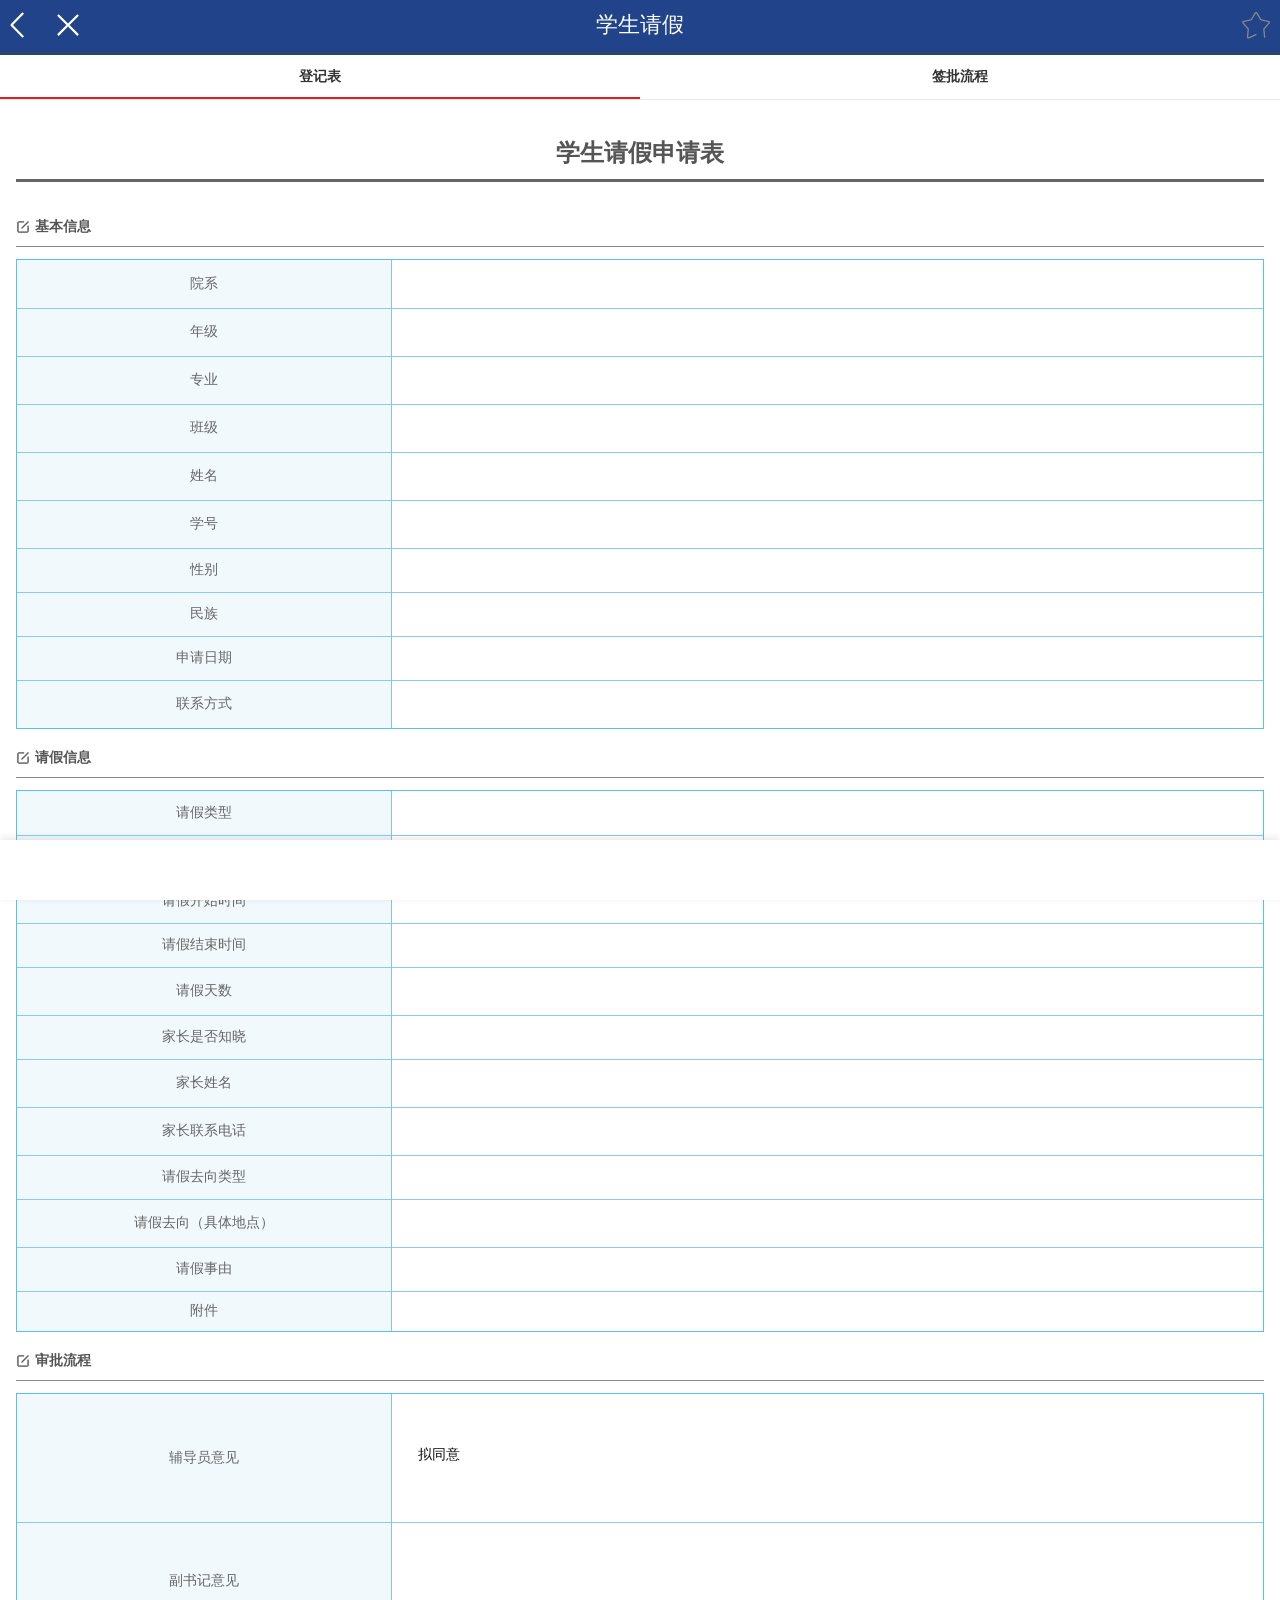
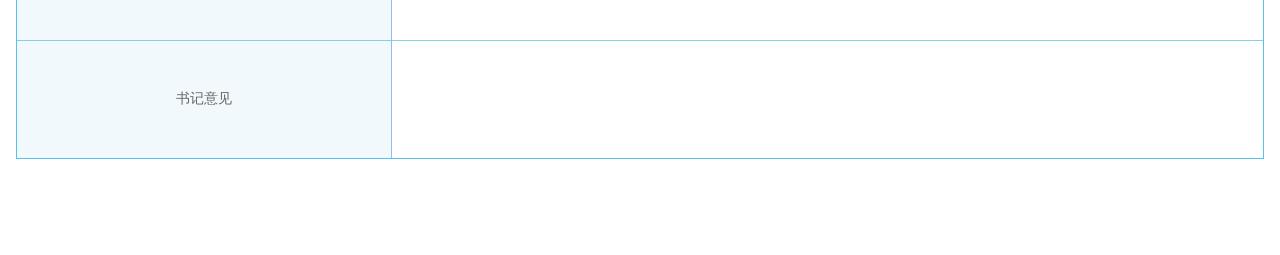
==== next.html @ 5f2c91a1 "Add files via upload" ====
<!DOCTYPE html>
<html lang="zh-CN">
<head>
    <meta charset="UTF-8">
    <meta name="viewport" content="width=device-width, initial-scale=1.0">
    <title>学生请假申请表</title>
    <link rel="stylesheet" href="next.css">
</head>
<body>
    <div class="leave-header">
        <span class="back-icon"><svg xmlns="http://www.w3.org/2000/svg" width="36" height="36" viewBox="0 0 12 24"><path fill="currentColor" fill-rule="evenodd" d="M10 19.438L8.955 20.5l-7.666-7.79a1.02 1.02 0 0 1 0-1.42L8.955 3.5L10 4.563L2.682 12z"></path></svg></span>
        <span class="close-icon"><svg xmlns="http://www.w3.org/2000/svg" width="36" height="36" viewBox="0 0 24 24"><defs><path id="SVG0kegTdID" fill="currentColor" d="M8 6.943L1.807.75L.75 1.807L6.943 8L.75 14.193l1.057 1.057L8 9.057l6.193 6.193l1.057-1.057L9.057 8l6.193-6.193L14.193.75z"></path></defs><use fill-rule="evenodd" href="#SVG0kegTdID" transform="translate(4 4)"></use></svg></span>
        <span class="star-icon"><svg xmlns="http://www.w3.org/2000/svg" width="32" height="32" viewBox="0 0 1024 1024" aria-hidden="true"><g transform="translate(0 896) scale(1 -1)"><path fill="currentColor" d="M950 439Q969 462 961.5 484.5Q954 507 925 515L682 570L554 785Q538 811 514 811Q490 811 474 785L346 570L103 515Q73 507 66 484.5Q59 462 78 439L242 251L220 2Q218 -29 237 -42.5Q256 -56 284 -45L522 57Q530 61 533 68.5Q536 76 532.5 84.5Q529 93 521.5 96Q514 99 505 96L268 -6Q263 -9 262 -8Q261 -7 262 -2L286 265L110 467Q106 471 106.5 471.5Q107 472 112 473L373 533L510 763Q513 768 514 768Q515 768 517 763L654 533L916 473Q921 472 921 471.5Q921 471 918 467L741 265L766 -2Q767 -11 773.5 -16.5Q780 -22 789 -21Q798 -20 803.5 -13.5Q809 -7 808 2L785 251Z"></path></g></svg></span>
        <div class="leave-title">学生请假</div>
    </div>

    <div class="leave-tabs">
        <div class="tab-btn tab-left active">登记表</div>
        <div class="tab-btn tab-right">签批流程</div>
    </div>

    <div class="leave-form-wrap">
        <div class="form-title">学生请假申请表</div>
        
        <!-- 基本信息 -->
        <div class="section-title">
            <span class="edit-icon">
                <svg xmlns="http://www.w3.org/2000/svg" width="14" height="14" viewBox="0 0 1024 1024" aria-hidden="true" style="display:inline-block;vertical-align:middle;">
                    <g transform="translate(0 896) scale(1 -1)">
                        <path fill="#555" stroke="#555" stroke-width="36" stroke-linejoin="round" paint-order="stroke fill" d="M863 780Q869 786 877 788.5Q885 791 893.5 788.5Q902 786 908 780Q914 774 916.5 765.5Q919 757 916.5 749Q914 741 908 735L455 282Q446 273 433 273Q420 273 410.5 282.5Q401 292 401 305Q401 318 410 327ZM853 448Q853 461 862.5 470.5Q872 480 885.5 480Q899 480 908 470.5Q917 461 917 448V96Q917 64 901.5 37Q886 10 859 -5.5Q832 -21 800 -21H224Q192 -21 165 -5.5Q138 10 122.5 37Q107 64 107 96V672Q107 704 122.5 731Q138 758 165 773.5Q192 789 224 789H565Q579 789 588 780Q597 771 597 757.5Q597 744 588 734.5Q579 725 565 725H224Q202 725 186.5 709.5Q171 694 171 672V96Q171 74 186.5 58.5Q202 43 224 43H800Q822 43 837.5 58.5Q853 74 853 96Z">
                        </path>
                    </g>
                </svg>
            </span>
            <span>基本信息</span>
        </div>
        <div class="leave-form-card">
            <table class="form-table">
                <tr class="taller-row">
                    <td class="form-label">院系</td>
                    <td class="form-content" id="department"></td>
                </tr>
                <tr class="taller-row">
                    <td class="form-label">年级</td>
                    <td class="form-content" id="grade"></td>
                </tr>
                <tr class="taller-row">
                    <td class="form-label">专业</td>
                    <td class="form-content" id="major"></td>
                </tr>
                <tr class="taller-row">
                    <td class="form-label">班级</td>
                    <td class="form-content" id="class"></td>
                </tr>
                <tr class="taller-row">
                    <td class="form-label">姓名</td>
                    <td class="form-content" id="name"></td>
                </tr>
                <tr class="taller-row">
                    <td class="form-label">学号</td>
                    <td class="form-content" id="studentId"></td>
                </tr>
                <tr>
                    <td class="form-label">性别</td>
                    <td class="form-content" id="gender"></td>
                </tr>
                <tr>
                    <td class="form-label">民族</td>
                    <td class="form-content" id="ethnicity"></td>
                </tr>
                <tr>
                    <td class="form-label">申请日期</td>
                    <td class="form-content" id="applyDate"></td>
                </tr>
                <tr class="taller-row">
                    <td class="form-label">联系方式</td>
                    <td class="form-content" id="phone"></td>
                </tr>
            </table>
        </div>

        <!-- 请假信息 -->
        <div class="section-title">
            <span class="edit-icon">
                <svg xmlns="http://www.w3.org/2000/svg" width="14" height="14" viewBox="0 0 1024 1024" aria-hidden="true" style="display:inline-block;vertical-align:middle;">
                    <g transform="translate(0 896) scale(1 -1)">
                        <path fill="#555" stroke="#555" stroke-width="36" stroke-linejoin="round" paint-order="stroke fill" d="M863 780Q869 786 877 788.5Q885 791 893.5 788.5Q902 786 908 780Q914 774 916.5 765.5Q919 757 916.5 749Q914 741 908 735L455 282Q446 273 433 273Q420 273 410.5 282.5Q401 292 401 305Q401 318 410 327ZM853 448Q853 461 862.5 470.5Q872 480 885.5 480Q899 480 908 470.5Q917 461 917 448V96Q917 64 901.5 37Q886 10 859 -5.5Q832 -21 800 -21H224Q192 -21 165 -5.5Q138 10 122.5 37Q107 64 107 96V672Q107 704 122.5 731Q138 758 165 773.5Q192 789 224 789H565Q579 789 588 780Q597 771 597 757.5Q597 744 588 734.5Q579 725 565 725H224Q202 725 186.5 709.5Q171 694 171 672V96Q171 74 186.5 58.5Q202 43 224 43H800Q822 43 837.5 58.5Q853 74 853 96Z">
                        </path>
                    </g>
                </svg>
            </span>
            <span>请假信息</span>
        </div>
        <div class="leave-form-card">
            <table class="form-table">
                <tr>
                    <td class="form-label">请假类型</td>
                    <td class="form-content" id="leaveType"></td>
                </tr>
                <tr>
                    <td class="form-label">是否代请假</td>
                    <td class="form-content" id="proxyLeave"></td>
                </tr>
                <tr>
                    <td class="form-label">请假开始时间</td>
                    <td class="form-content" id="startDate"></td>
                </tr>
                <tr>
                    <td class="form-label">请假结束时间</td>
                    <td class="form-content" id="endDate"></td>
                </tr>
                <tr class="taller-row">
                    <td class="form-label">请假天数</td>
                    <td class="form-content" id="leaveDays"></td>
                </tr>
                <tr>
                    <td class="form-label">家长是否知晓</td>
                    <td class="form-content" id="parentKnow"></td>
                </tr>
                <tr class="taller-row">
                    <td class="form-label">家长姓名</td>
                    <td class="form-content" id="parentName"></td>
                </tr>
                <tr class="taller-row">
                    <td class="form-label">家长联系电话</td>
                    <td class="form-content" id="parentPhone"></td>
                </tr>
                <tr>
                    <td class="form-label">请假去向类型</td>
                    <td class="form-content" id="destinationType"></td>
                </tr>
                <tr class="taller-row">
                    <td class="form-label">请假去向（具体地点）</td>
                    <td class="form-content" id="destination"></td>
                </tr>
                <tr>
                    <td class="form-label">请假事由</td>
                    <td class="form-content" id="reason"></td>
                </tr>
                <tr class="shorter-row">
                    <td class="form-label">附件</td>
                    <td class="form-content" id="attachment"></td>
                </tr>
            </table>
        </div>

        <!-- 审批流程 -->
        <div class="section-title">
            <span class="edit-icon">
                <svg xmlns="http://www.w3.org/2000/svg" width="14" height="14" viewBox="0 0 1024 1024" aria-hidden="true" style="display:inline-block;vertical-align:middle;">
                    <g transform="translate(0 896) scale(1 -1)">
                        <path fill="#555" stroke="#555" stroke-width="36" stroke-linejoin="round" paint-order="stroke fill" d="M863 780Q869 786 877 788.5Q885 791 893.5 788.5Q902 786 908 780Q914 774 916.5 765.5Q919 757 916.5 749Q914 741 908 735L455 282Q446 273 433 273Q420 273 410.5 282.5Q401 292 401 305Q401 318 410 327ZM853 448Q853 461 862.5 470.5Q872 480 885.5 480Q899 480 908 470.5Q917 461 917 448V96Q917 64 901.5 37Q886 10 859 -5.5Q832 -21 800 -21H224Q192 -21 165 -5.5Q138 10 122.5 37Q107 64 107 96V672Q107 704 122.5 731Q138 758 165 773.5Q192 789 224 789H565Q579 789 588 780Q597 771 597 757.5Q597 744 588 734.5Q579 725 565 725H224Q202 725 186.5 709.5Q171 694 171 672V96Q171 74 186.5 58.5Q202 43 224 43H800Q822 43 837.5 58.5Q853 74 853 96Z">
                        </path>
                    </g>
                </svg>
            </span>
            <span>审批流程</span>
        </div>
        <div class="leave-form-card">
            <table class="form-table approval-table">
                <tr class="counselor-row">
                    <td class="form-label">辅导员意见</td>
                    <td class="form-content">
                        <span id="counselorOpinion">拟同意</span>
                        <div class="counselor-info">
                            <span id="counselorDepartment"></span>
                            <span id="counselorNameDisplay"></span>
                            <span id="counselorDate"></span>
                        </div>
                    </td>
                </tr>
                <tr class="approval-row">
                    <td class="form-label">副书记意见</td>
                    <td class="form-content"></td>
                </tr>
                <tr class="approval-row">
                    <td class="form-label">书记意见</td>
                    <td class="form-content"></td>
                </tr>
            </table>
        </div>

        <div style="height: 80px;"></div>
    </div>

    <div class="fixed-bottom">
    </div>

    <script src="next.js"></script>
</body>
</html>
---- next.css ----
* {
    margin: 0;
    padding: 0;
    box-sizing: border-box;
    font-family: "PingFang SC", "Microsoft YaHei", sans-serif;
}

body {
    background-color: #ffffff;
    padding-top: 101px;
}

.leave-header {
    background-color: #204389;
    color: white;
    position: fixed;
    top: 0;
    left: 0;
    right: 0;
    height: 50px;
    z-index: 100;
}

.leave-header .leave-title {
    font-size: 22px;
    font-weight: 400;
    line-height: 50px;
    position: absolute;
    text-align: center;
    right: 30px;
    left: 30px;
}

.back-icon {
    position: absolute;
    left: 0px;
    top: 50%;
    transform: translateY(-50%);
    cursor: pointer;
    display: flex;
    align-items: center;
    z-index: 10;
}

.close-icon {
    position: absolute;
    left: 50px;
    top: 50%;
    transform: translateY(-50%);
    cursor: pointer;
    display: flex;
    align-items: center;
    z-index: 10;
}

.star-icon {
    position: absolute;
    right: 8px;
    top: 50%;
    transform: translateY(-50%);
    display: flex;
    align-items: center;
    z-index: 10;
    color: #888888;
}

.leave-tabs {
    display: flex;
    background-color: white;
    border-top: 5px solid #27437d;
    border-bottom: 1px solid #e8e8e8;
    position: fixed;
    top: 50px;
    left: 0;
    right: 0;
    z-index: 99;
}

.tab-btn {
    flex: 1;
    text-align: center;
    padding: 13px 0;
    font-size: 14px;
    color: #333;
    font-weight: bold;
    cursor: pointer;
}

.tab-btn.active {
    color: #333;
    font-weight: bold;
}

.tab-left.active::after {
    content: "";
    position: absolute;
    bottom: 0;
    left: 0;
    width: 50%;
    height: 1.8px;
    background-color: #d92121;
}

.tab-right.active::after {
    content: "";
    position: absolute;
    bottom: 0;
    left: 50%;
    width: 50%;
    height: 1.8px;
    background-color: #d92121;
}

.leave-form-wrap {
    padding: 16px;
}

.form-title {
    text-align: center;
    font-size: 24px;
    font-weight: bold;
    color: #555;
    padding: 20px 0 10px;
    margin-bottom: 16px;
    border-bottom: 3px solid #666;
}

.section-title {
    font-size: 14px;
    font-weight: bold;
    color: #555;
    padding: 20px 0 10px;
    border-bottom: 1px solid #888;
    display: flex;
    align-items: center;
    gap: 5px;
    margin-bottom: 12px;
}

.edit-icon {
    display: flex;
    align-items: center;
    justify-content: center;
}

.leave-form-card {
    background-color: white;
    border: 1px solid #56c3ef;
    border-radius: 0;
    margin-bottom: 0px;
}

.form-table {
    width: 100%;
    border-collapse: collapse;
}

.form-table tr {
    border-bottom: 1px solid #87ceeb;
}

.form-table tr:last-child {
    border-bottom: none;
}

.form-label {
    width: 30.08%;
    min-width: 120px;
    background-color: #f2f9fd;
    padding: 0 16px;
    font-size: 14px;
    color: #666;
    text-align: center;
    border-right: 1px solid #8abff4;
    vertical-align: middle;
    height: 44px;
}

.form-content {
    padding: 0 6px;
    font-size: 14px;
    color: #111;
    position: relative;
    vertical-align: middle;
    height: 44px;
}

.taller-row .form-label,
.taller-row .form-content {
    height: 48px;
}

.shorter-row .form-label,
.shorter-row .form-content {
    height: 40px;
}

.counselor-row .form-label,
.counselor-row .form-content {
    height: 128px;
}

.approval-row .form-label,
.approval-row .form-content {
    height: 118px;
}

.approval-table .form-content {
    padding: 0 6px;
}

.counselor-info {
    display: flex;
    flex-direction: column;
    align-items: flex-end;
    margin-top: 5px;
    font-size: 14px;
    color: #444;
}

#counselorOpinion {
    display: block;
    margin-top: 0px;
    padding-left: 20px;
}

.fixed-bottom {
    position: fixed;
    bottom: 0;
    left: 0;
    right: 0;
    background-color: white;
    padding: 30px;
    display: flex;
    justify-content: flex-end;
    box-shadow: 0 -2px 8px rgba(0, 0, 0, 0.1);
}

.btn-back {
    background-color: #54a7e7;
    color: white;
    border: none;
    padding: 0 24px;
    height: 40px;
    line-height: 40px;
    border-radius: 100px;
    font-size: 16px;
    cursor: pointer;
    margin-right: 20px;
}

.btn-back:hover {
    background-color: #3d7fc4;
}
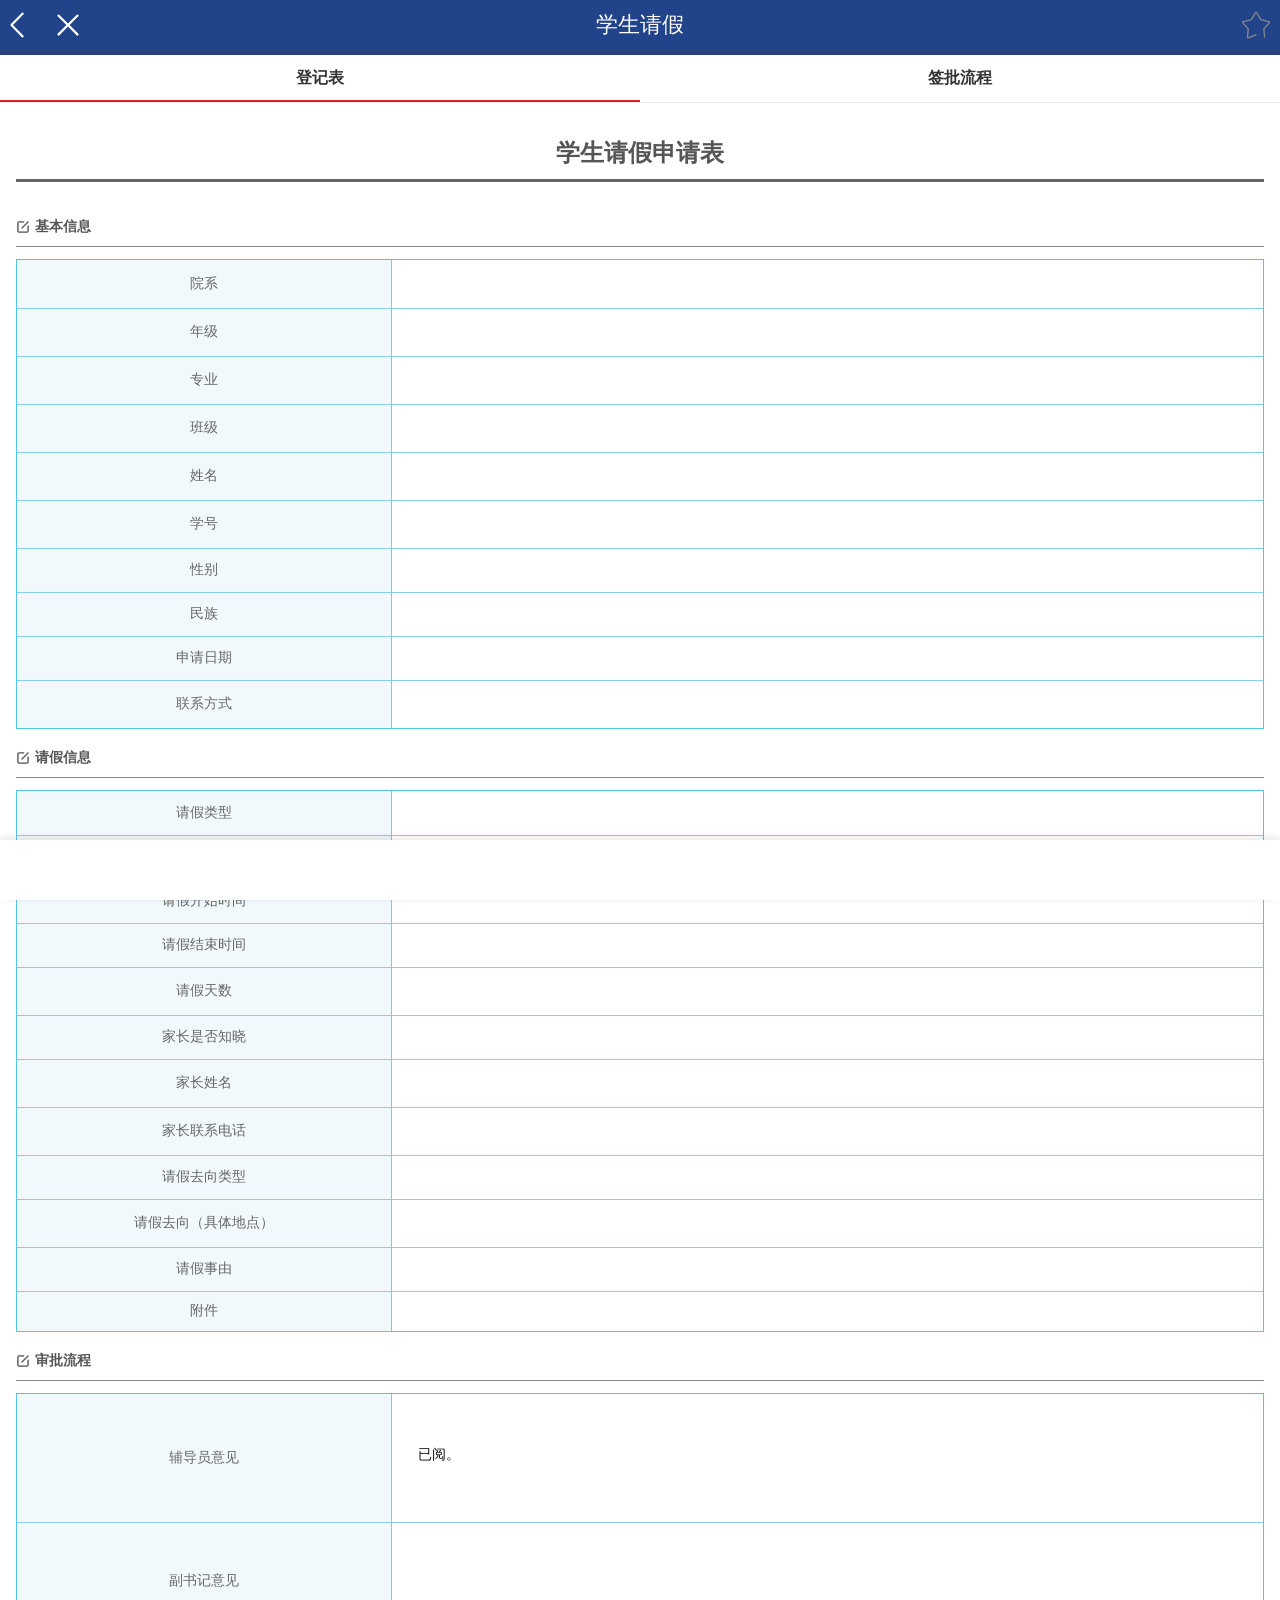
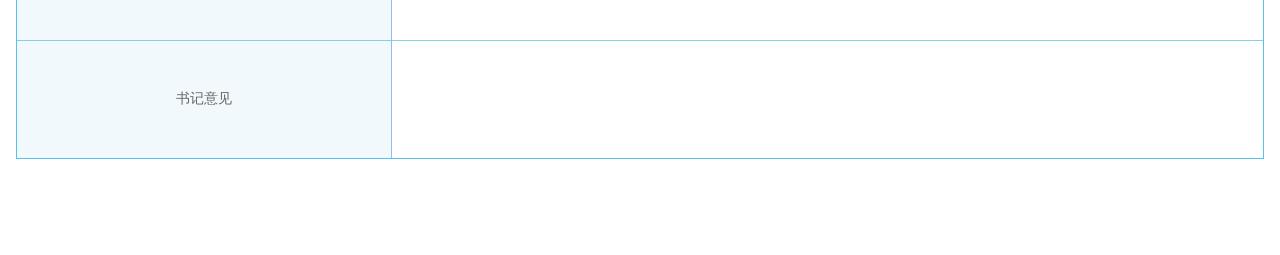
==== commit 9733efad: "Update next.html" ====
--- a/next.html
+++ b/next.html
@@ -161,7 +161,7 @@
                 <tr class="counselor-row">
                     <td class="form-label">辅导员意见</td>
                     <td class="form-content">
-                        <span id="counselorOpinion">拟同意</span>
+                        <span id="counselorOpinion">已阅。</span>
                         <div class="counselor-info">
                             <span id="counselorDepartment"></span>
                             <span id="counselorNameDisplay"></span>
--- a/next.css
+++ b/next.css
@@ -80,7 +80,7 @@
     flex: 1;
     text-align: center;
     padding: 13px 0;
-    font-size: 14px;
+    font-size: 16px;
     color: #333;
     font-weight: bold;
     cursor: pointer;
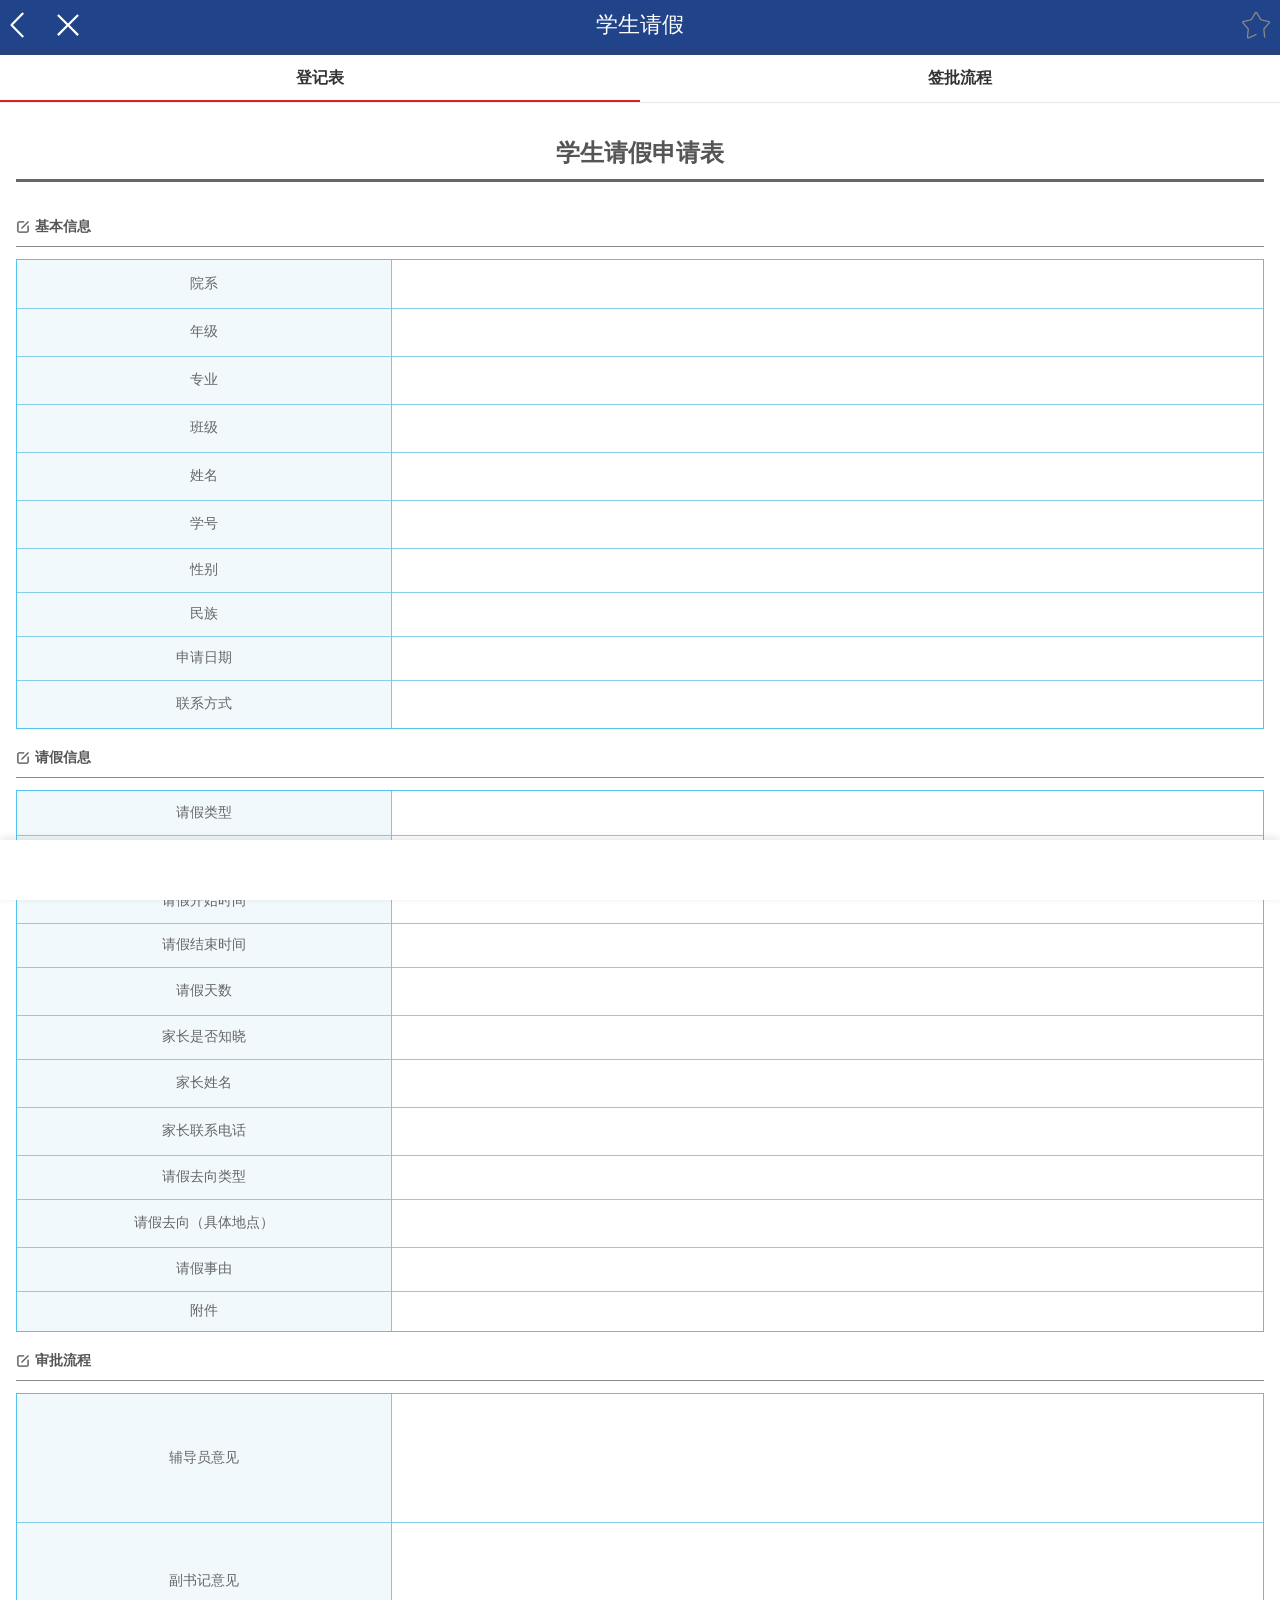
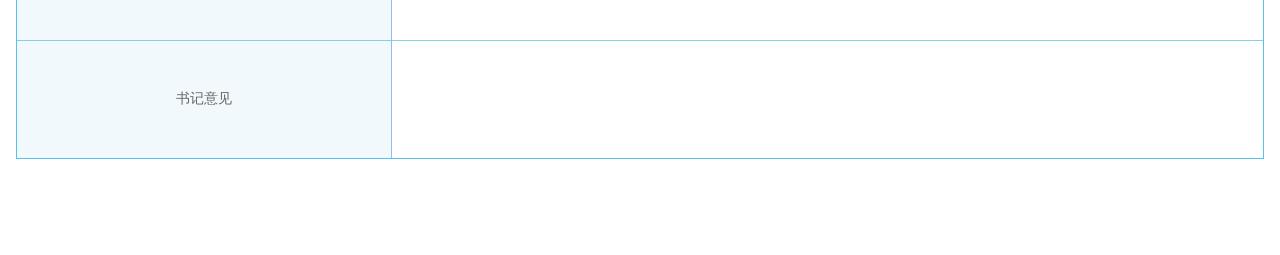
==== commit cfffa643: "Update next.html" ====
--- a/next.html
+++ b/next.html
@@ -161,7 +161,7 @@
                 <tr class="counselor-row">
                     <td class="form-label">辅导员意见</td>
                     <td class="form-content">
-                        <span id="counselorOpinion">已阅。</span>
+                        <span id="counselorOpinion"></span>
                         <div class="counselor-info">
                             <span id="counselorDepartment"></span>
                             <span id="counselorNameDisplay"></span>
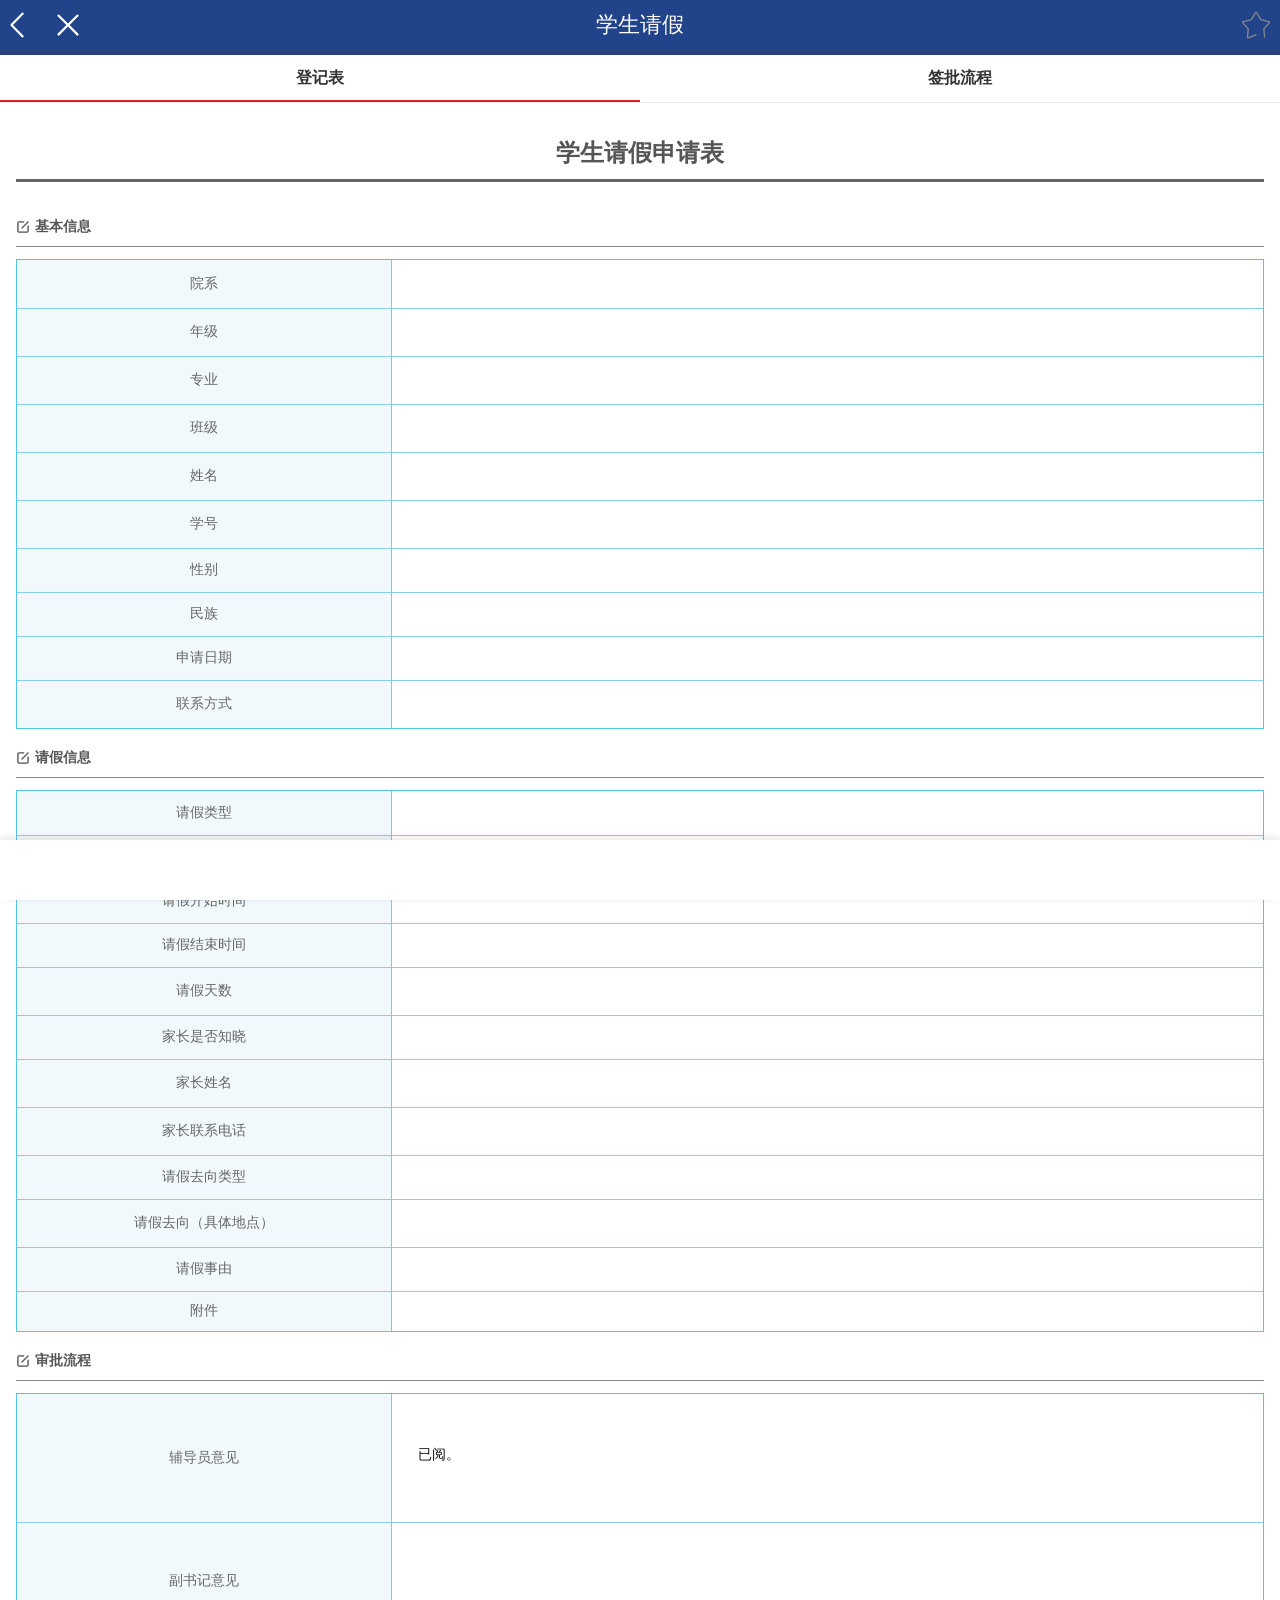
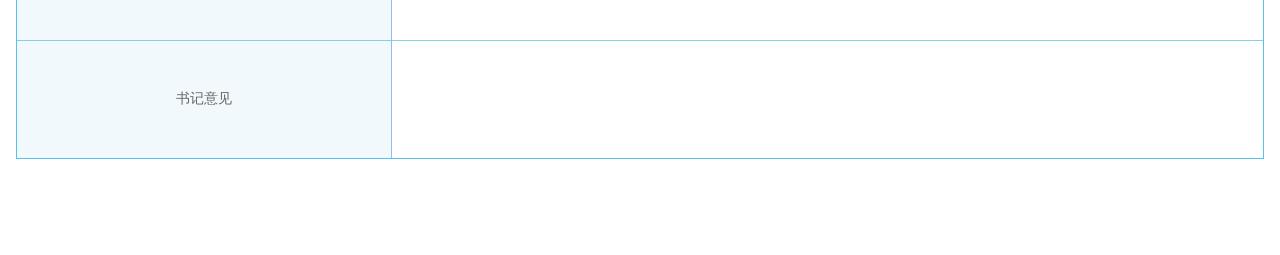
==== commit a982f773: "Update next.html" ====
--- a/next.html
+++ b/next.html
@@ -161,7 +161,7 @@
                 <tr class="counselor-row">
                     <td class="form-label">辅导员意见</td>
                     <td class="form-content">
-                        <span id="counselorOpinion"></span>
+                        <span id="counselorOpinion">已阅。</span>
                         <div class="counselor-info">
                             <span id="counselorDepartment"></span>
                             <span id="counselorNameDisplay"></span>
